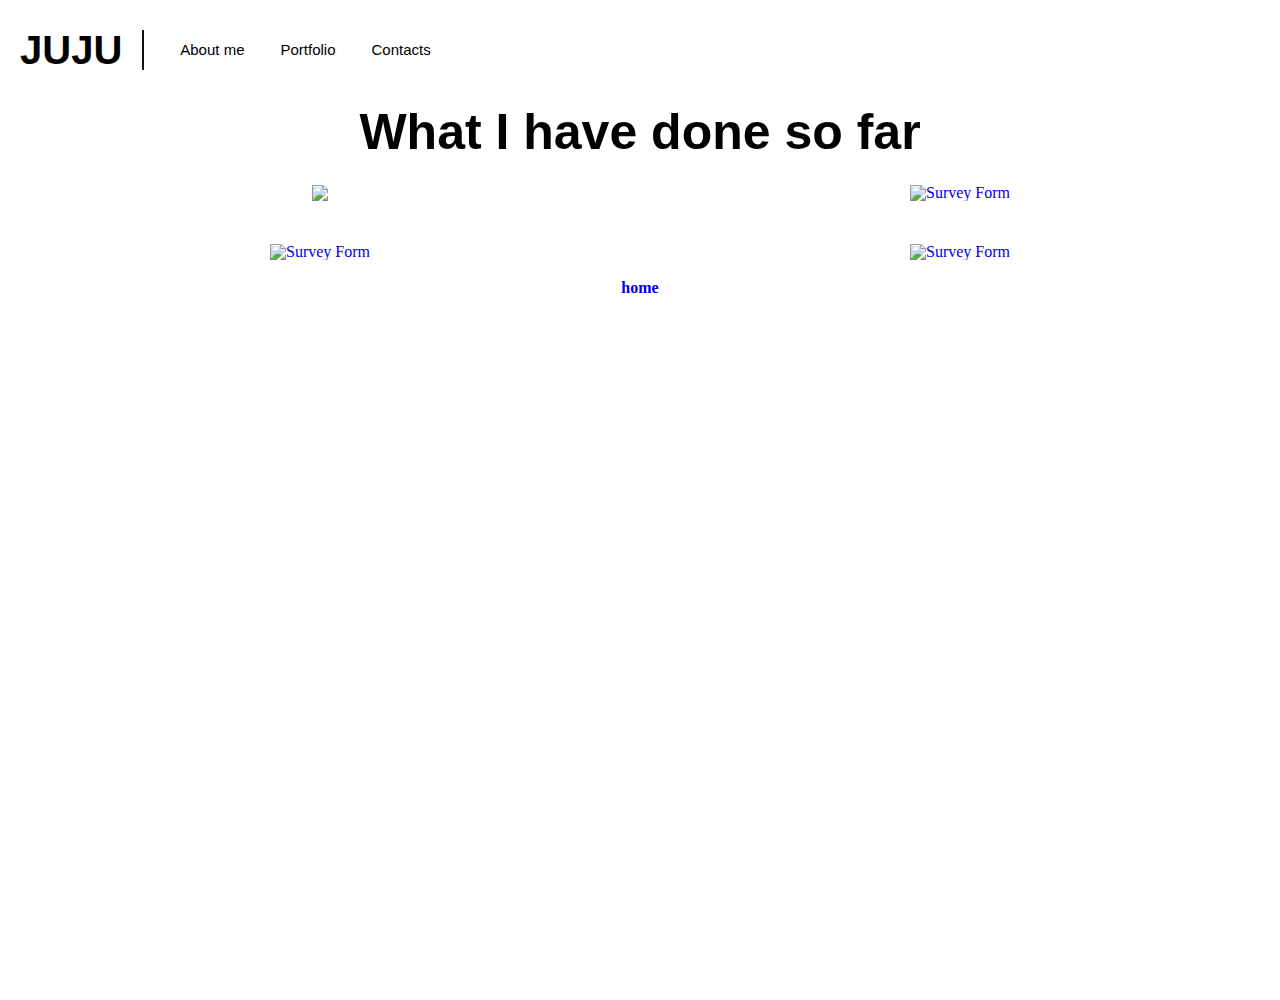
==== projects.html @ 9127254a "Better website" ====
<!DOCTYPE html>
<html>
    <head>
        <meta charset="utf-8">
        <meta name="viewpoint" content="width=device-width, intitial-scale=1.0">
        <link rel="stylesheet" href="style.css">
        <link rel="stylesheet" href="project.css">
        <script src="https://kit.fontawesome.com/1c75683b16.js" crossorigin="anonymous"></script>

        <title>
            Sekgomotso's projects
        </title>
    </head>
    <body>
        <header>
            <a class="logo">JUJU</a>
            <nav>
                <ul>
                    <li><a href = "index.html">About me</a></li>
                    <li><a href = "project.html">Portfolio</a></li>
                    <li><a href = "#contact-links">Contacts</a></li>
                </ul>
            </nav>
        </header>
        <main>
            <section class="projects">
                <h5 class="heading">What I have done so far</h5>
                <div class="grids">
                        <div class="row">
                          <div class="column">
                            <a class="project-tile" id="project-link" href="https://codepen.io/2664/pen/BeNGKG" target="_blank">
                              <img class="project-img" src=" https://snag.gy/peLaNZ.jpg">
                            </a>
                          </div>
                          <div class="column">
                            <a class="project-tile" href="https://codepen.io/2664/full/pXmxYR" target="_blank">
                              <img class="project-img" src=" https://snag.gy/TPwhRr.jpg" alt="Survey Form">
                              </a>
                          </div>
                        </div>
                        <div class="row">
                          <div class="column">
                            <a class="project-tile" href="https://codepen.io/2664/pen/MNgoOb" target="_blank">
                              <img class="project-img" src=" https://snag.gy/pP0OGL.jpg" alt="Survey Form">
                              </a>
                          </div>
                          <div class="column">
                            <a class="project-tile" href="https://codepen.io/2664/pen/rXVPZq" target="_blank">
                              <img class="project-img" src=" https://snag.gy/Jme01W.jpg" alt="Survey Form">
                              </a>
                          </div>
                      </div>

                      <a href="index.html">
                          <div class="about">
                              <h3>home</h3>
                          </div>
                          </a>
                  </section>
        </main>

    </body>

</html>
---- style.css ----
html, body, div, span, object, iframe,
h1, h2, h3, h4, h5, h6, p, blockquote, pre,
abbr, address, cite, code,
del, dfn, em, img, ins, kbd, q, samp,
small, strong, sub, sup, var,
b, i,
dl, dt, dd, ol, ul, li,
fieldset, form, label, legend,
table, caption, tbody, tfoot, thead, tr, th, td,
article, aside, canvas, details, figcaption, figure, 
footer, header, hgroup, menu, nav, section, summary,
time, mark, audio, video {
    margin:0;
    padding:0;
    border:0;
    outline:0;
    font-size:100%;
    vertical-align:baseline;
    background:transparent;
}

body {
    line-height:1;
}

article,aside,details,figcaption,figure,
footer,header,hgroup,menu,nav,section { 
    display:block;
}

nav ul {
    list-style:none;
}

blockquote, q {
    quotes:none;
}

blockquote:before, blockquote:after,
q:before, q:after {
    content:'';
    content:none;
}

a {
    margin:0;
    padding:0;
    font-size:100%;
    vertical-align:baseline;
    background:transparent;
}

/* change colours to suit your needs */
 ins {
    background-color:#ff9;
    color:#000;
    text-decoration:none;
} 

/* change colours to suit your needs */
mark {
    background-color:#ff9;
    color:#000; 
    font-style:italic;
    font-weight:bold;
}

del {
    text-decoration: line-through;
}

abbr[title], dfn[title] {
    border-bottom:1px dotted;
    cursor:help;
}

table {
    border-collapse:collapse;
    border-spacing:0;
}

/* change border colour to suit your needs */
hr {
    display:block;
    height:1px;
    border:0;   
    border-top:1px solid #cccccc;
    margin:1em 0;
    padding:0;
}

input, select {
    vertical-align:middle;
}

/*MY CODE*/

*{
    text-decoration: none;
}

body{
    background-color: white;
}

header{
    background-color: white;
    width: 100%;
    height: 100px;
}

header .logo {
    font-family: sans-serif;
    font-size: 40px;
    font-weight: 900;
    display: block;
    margin: 0 auto;
    text-align: center;
    padding: 1rem;
}

header nav ul {
    margin: 0;
    float: left;
    width: fit-content;
}

header nav ul li {
    display: inline-block;
    list-style: none;
    color: #000;
    padding: 0 1rem;
    text-align: center;
}

header nav ul li a {
    font-family: sans-serif;
    font-size: 15px;
    color: #000;
    text-align: center;
}

@media only screen and (min-width:1000px) {
    header .logo {
    margin: 30px 0;
    text-align: left;
    line-height: 40px;
    padding: 0 20px 0 20px;
    border-right: 2px solid #111;
    float: left;
    }

header nav ul {
    margin: 20px 0px 0px 20px;
    float: left;
}

header nav ul li {
    display: inline-block;
    list-style: none;
    color: #000;
    padding: 0 1rem;
    text-align: center;
}

header nav ul li a {
    font-family: sans-serif;
    font-size: 15px;
    color: #000;
    line-height: 60px;
}
}

/* SECTION */

.juju {
    position: relative;
    height: 100vh;
    display: grid;
    padding-top: 300px;
    background: rgba(0,0,0,.75);
}

.juju::after {
    content: '';
    position: absolute;
    top: 0;
    left: 0;
    width: 100%;
    height: 100%;
    background: url('goran-ivos-idmvPhF8t4E-unsplash.jpg') no-repeat center center/cover;
    z-index: -1;
}

.juju-box{
    grid-template-columns: auto;
}


.juju h1 {
    font-family: sans-serif;
    font-size: 60px;
    color: antiquewhite;
    text-align: center;
    text-shadow: 1.5px 1.5px 6px #111;
    line-height: 65px;
}

.juju h2 {
    font-family: sans-serif;
    font-size: 20px;
    color: antiquewhite;
    text-align: center;
    text-shadow: 1.5px 1.5px 6px #111;  
    line-height: 45px; 
}

.juju .photo {
    width: 25%;
    margin: 0 auto;
    border-radius: 50%;
}

.juju .photo img {
    width: 100%;
    box-sizing: border-box;
    border-radius: 50%;
}

.juju p {
    color: antiquewhite;
    text-shadow: 1.5px 1.5px 6px #111;
    text-align: center;
}

.juju-links div{
    margin: 15px 15px 0;
    width: calc(100%-30px);
    height: 50px;
    background-color: #a8a4a4;
}

.juju-links div h3 {
    font-family: sans-serif;
    font-size: 20px;
    color: #111;
    text-align: center;
    text-shadow: 1.5px 1.5px 6px #111;  
    line-height: 45px; 
    text-transform: uppercase;
}

/* FOOTER */
footer{
    width: calc(100%-70px);
    padding: 35px 35px;
    margin-top: .5px;
    background-color: #111;
    height: 100px;
    overflow: hidden;
    text-align: center;
}

footer ul {
    text-align: center;
}

footer ul li {
    display: inline-block;
    font-display: center;
    list-style: none;
    padding: 0 1rem;
    text-align: center;
}

footer ul li a {
    font-family: sans-serif;
    font-size: 15px;
    line-height: 50px;
}

.footer-tag {
    color: antiquewhite;
    font-family: sans-serif;
    font-size: 40px;
    text-align: center;
}

/* PROJECTS */

h5 {
    font-family: sans-serif;
    font-size: 50px;
    text-align: center;
    line-height: 65px;
}

.projects{
    height: 900px;
    text-align: center;
  }
  
  h2{
    font-family: Ar cena;
    font-size: 40px;
  }
  
  .row{
    display: flex;
    flex-direction: row;
  }
  
  .column{
    display: flex;
    flex-direction: column;
    flex: 1;
    padding: 20px;
  }
  
  .project-img{
    width: 100%;
  }
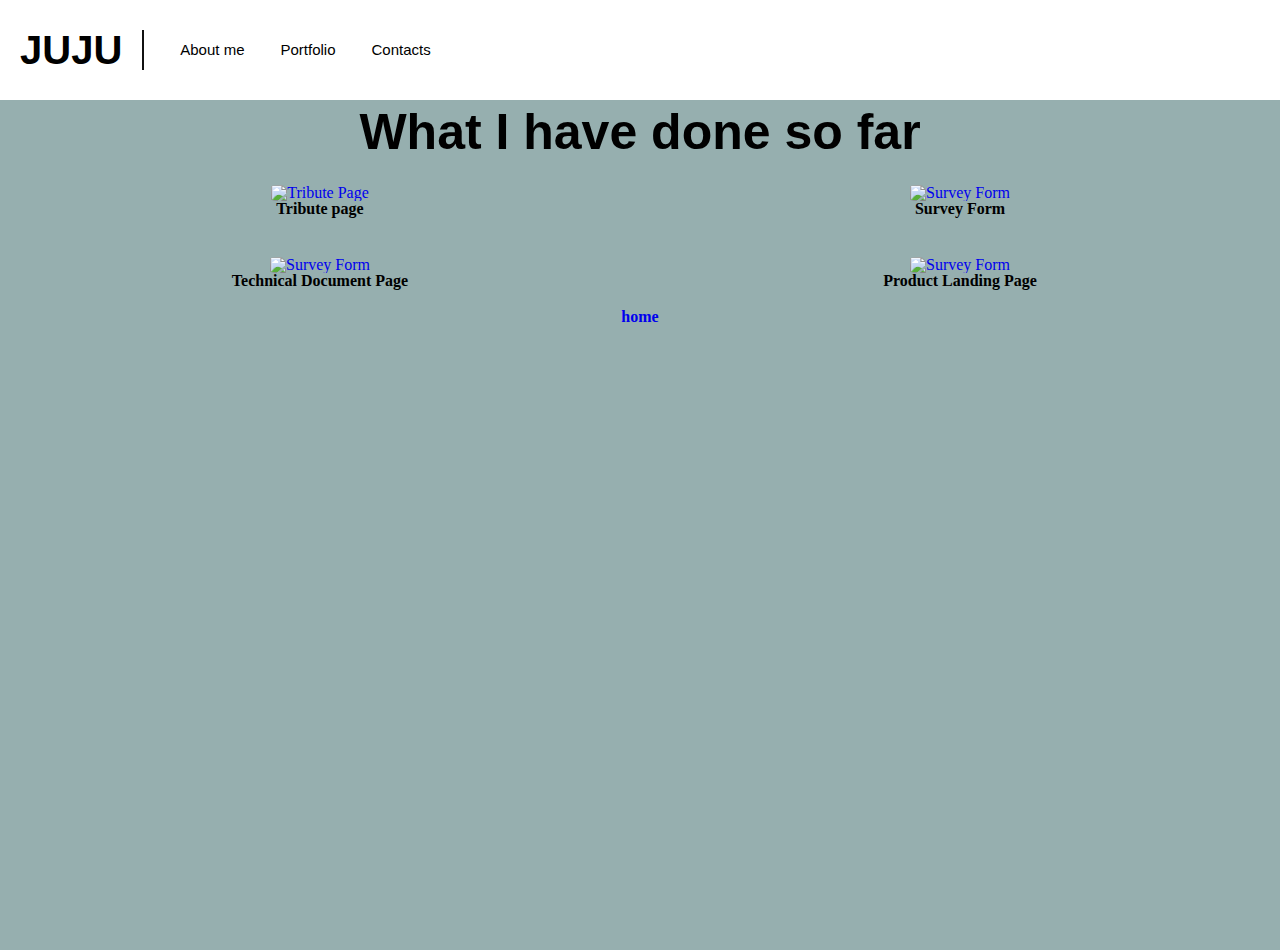
==== commit 24396bfa: "Website update" ====
--- a/projects.html
+++ b/projects.html
@@ -28,14 +28,24 @@
                 <div class="grids">
                         <div class="row">
                           <div class="column">
-                            <a class="project-tile" id="project-link" href="https://codepen.io/2664/pen/BeNGKG" target="_blank">
-                              <img class="project-img" src=" https://snag.gy/peLaNZ.jpg">
-                            </a>
+                          <a class="project-tile" id="project-link" href="https://codepen.io/2664/pen/BeNGKG" target="_blank">
+                              <img class="project-img" src=" https://snag.gy/peLaNZ.jpg" alt = "Tribute Page">
+                          </a>
+                            <div class="hover-pic">
+                              <h6 class="tribute-page">
+                                Tribute page
+                              </h6>
+                            </div>
                           </div>
                           <div class="column">
                             <a class="project-tile" href="https://codepen.io/2664/full/pXmxYR" target="_blank">
                               <img class="project-img" src=" https://snag.gy/TPwhRr.jpg" alt="Survey Form">
                               </a>
+                              <div class="hover-pic">
+                                <h6 class="tribute-page">
+                                  Survey Form
+                                </h6>
+                              </div>
                           </div>
                         </div>
                         <div class="row">
@@ -43,11 +53,21 @@
                             <a class="project-tile" href="https://codepen.io/2664/pen/MNgoOb" target="_blank">
                               <img class="project-img" src=" https://snag.gy/pP0OGL.jpg" alt="Survey Form">
                               </a>
+                              <div class="hover-pic">
+                                <h6 class="tribute-page">
+                                  Technical Document Page
+                                </h6>
+                              </div>
                           </div>
                           <div class="column">
                             <a class="project-tile" href="https://codepen.io/2664/pen/rXVPZq" target="_blank">
                               <img class="project-img" src=" https://snag.gy/Jme01W.jpg" alt="Survey Form">
                               </a>
+                              <div class="hover-pic">
+                                <h6 class="tribute-page">
+                                  Product Landing Page
+                                </h6>
+                              </div>
                           </div>
                       </div>
 
--- a/style.css
+++ b/style.css
@@ -188,7 +188,7 @@
     left: 0;
     width: 100%;
     height: 100%;
-    background: url('goran-ivos-idmvPhF8t4E-unsplash.jpg') no-repeat center center/cover;
+    background: url('img/goran-ivos-idmvPhF8t4E-unsplash.jpg') no-repeat center center/cover;
     z-index: -1;
 }
 
@@ -225,6 +225,7 @@
     width: 100%;
     box-sizing: border-box;
     border-radius: 50%;
+    padding-bottom: 20px;
 }
 
 .juju p {
@@ -234,7 +235,7 @@
 }
 
 .juju-links div{
-    margin: 15px 15px 0;
+    margin: 15px 15px 15px;
     width: calc(100%-30px);
     height: 50px;
     background-color: #a8a4a4;
@@ -286,6 +287,10 @@
     text-align: center;
 }
 
+.contacts-links li {
+    size: 60px;
+}
+
 /* PROJECTS */
 
 h5 {
@@ -296,8 +301,9 @@
 }
 
 .projects{
-    height: 900px;
-    text-align: center;
+    height: 850px;
+    text-align: center;
+    background-color: rgb(150, 175, 175);
   }
   
   h2{
@@ -319,4 +325,23 @@
   
   .project-img{
     width: 100%;
-  }+    border-radius: 10%;
+  }
+
+  /* SKILLS */
+
+.skill-grid {
+    display: grid;
+    grid-template-columns: 1fr 1fr 1fr;
+    text-align: center;
+    width: fit-content;
+}
+
+h7 {
+    font-family: sans-serif;
+    font-size: 50px;
+    text-align: center;
+    line-height: 65px;
+    padding-bottom: 10px;
+    font-weight: 900;
+}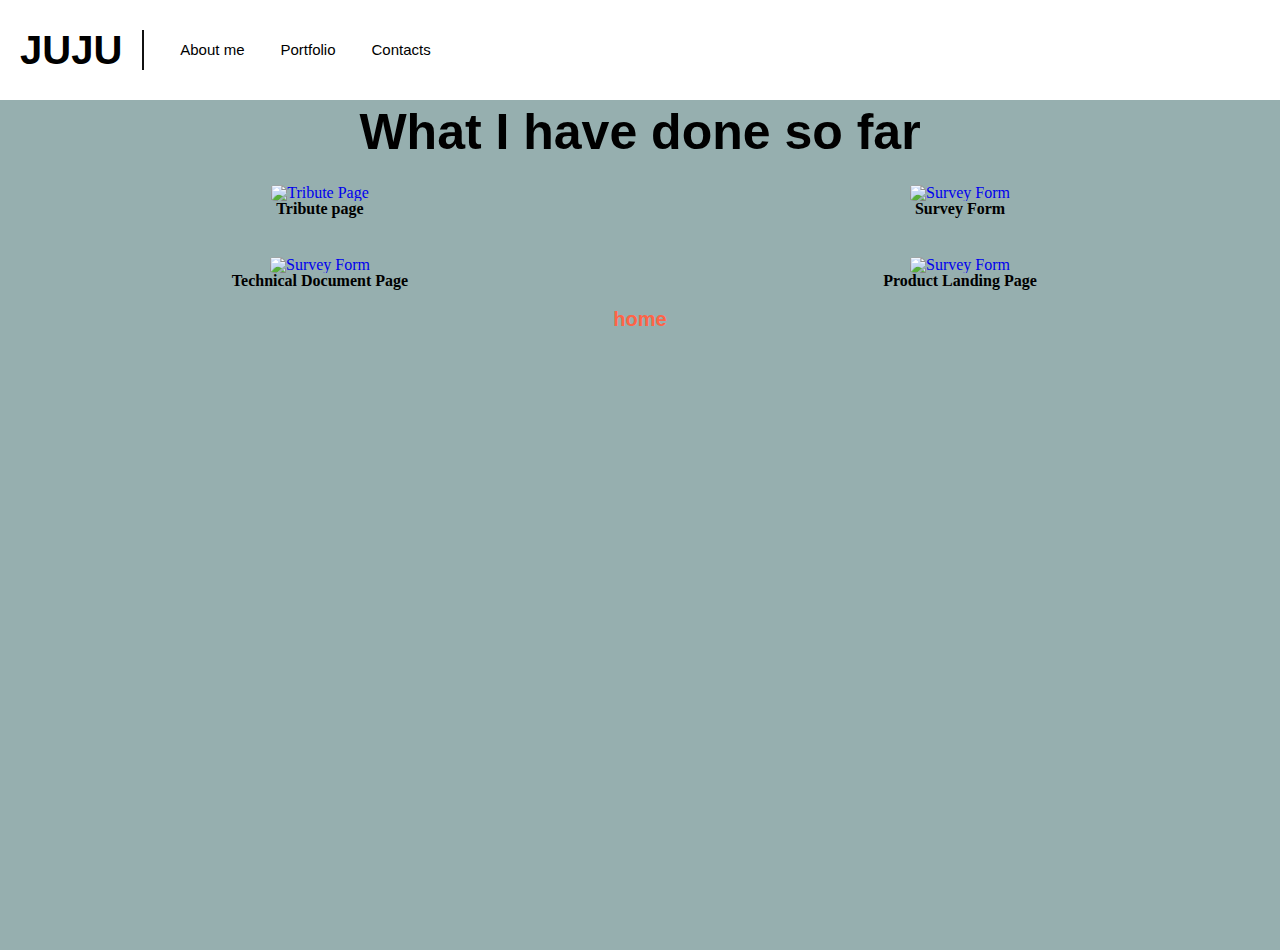
==== commit d4ac44f0: "Website with skills" ====
--- a/projects.html
+++ b/projects.html
@@ -17,8 +17,8 @@
             <nav>
                 <ul>
                     <li><a href = "index.html">About me</a></li>
-                    <li><a href = "project.html">Portfolio</a></li>
-                    <li><a href = "#contact-links">Contacts</a></li>
+                    <li><a href = "index.html">Portfolio</a></li>
+                    <li><a href = "index.html">Contacts</a></li>
                 </ul>
             </nav>
         </header>
--- a/style.css
+++ b/style.css
@@ -340,8 +340,34 @@
 h7 {
     font-family: sans-serif;
     font-size: 50px;
+    color: rgb(235, 235, 207);
+    text-shadow: 1.5px 1.5px 6px #111;
     text-align: center;
     line-height: 65px;
     padding-bottom: 10px;
     font-weight: 900;
+}
+
+.skills {
+    text-align: center;
+    background-image: url(img/laptop.jpg);
+    background-size: cover;
+    background-repeat: no-repeat;
+    background-position-y: center;
+}
+
+.html-icon {
+    width: 400px;
+}
+
+.js-icon {
+    width: 400px;
+}
+
+.about {
+    font-family: sans-serif;
+    font-weight: 900;
+    font-size: 20px;
+    color: tomato;
+    padding-bottom: 10px;
 }